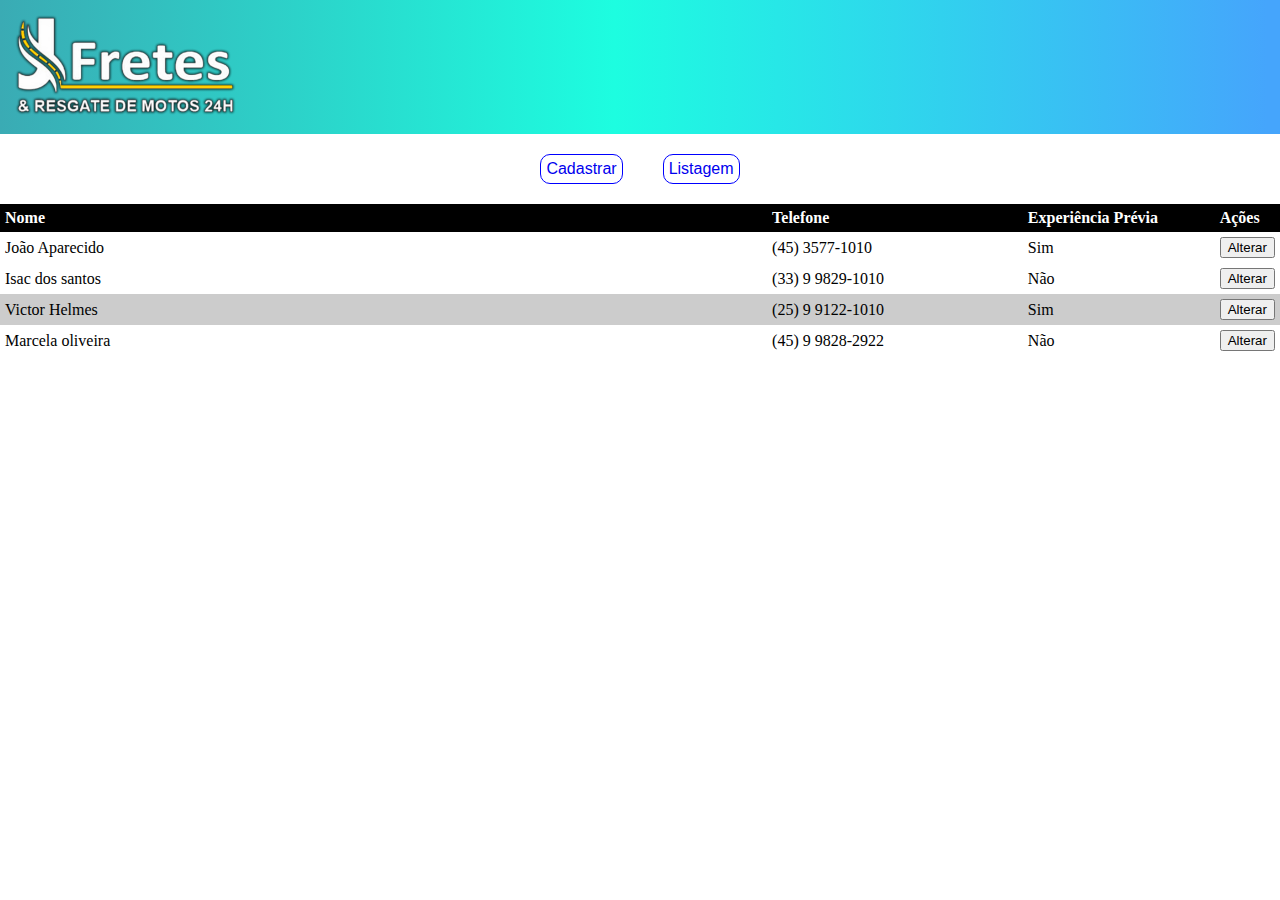
==== index.html @ 14547b8e "corrindo o index estamos em teste" ====
<!DOCTYPE html>
<html lang="en">
<head>
    <meta charset="UTF-8">
    <meta http-equiv="X-UA-Compatible" content="IE=edge">
    <meta name="viewport" content="width=device-width, initial-scale=1.0">
    <title>Projeto Guiado</title>
    <link rel="stylesheet" href="../css/style.css">
</head>
<body>
    <!-- cabeçalho --> 
    <header>
        <img src="../img/jfretes-logo.png" height="100px"/>


    </header>
    <!-- botôes --> 
    <section class="Cadastrar">
        <a href="../form/form.html">Cadastrar</a>


        <a href="../index/index.html">Listagem</a>
        </section>
        <!-- tabelas --> 
    <section class="listagem">
        <table class="lista">
            <tr>
                <td style="width: 60%;">
                    Nome
                </td>
                <td style="width: 20%;">
                    Telefone
                </td>
                <td style="width: 15%;">
                    Experiência Prévia
                </td>
                <td style="width: 15%;">
                    Ações
                </td>
            </tr>

            <tr>
                <td >
                    João Aparecido
                </td>
                <td >
                    (45) 3577-1010
                </td>
                <td>
                    Sim
                </td>
                <td>
                    <button>Alterar</button>
                </td>
            </tr>

            <tr>
                <td >
                    Isac dos santos
                </td>
                <td >
                    (33) 9 9829-1010
                </td>
                <td>
                    Não
                </td>
                <td>
                    <button>Alterar</button>
                </td>
            </tr>

            <tr style="background-color: #ccc;">
                <td >
                    Victor Helmes
                </td>
                <td >
                    (25) 9 9122-1010
                </td>
                <td>
                    Sim
                </td>
                <td>
                    <button>Alterar</button>
                </td>
            </tr>

            <tr>
                <td >
                    Marcela oliveira
                </td>
                <td >
                    (45) 9 9828-2922
                </td>
                <td>
                    Não
                </td>
                <td>
                    <button>Alterar</button>
                </td>
            </tr>

        </table>

    </section>
</body>
</html>
---- css/style.css ----
body{
margin: 0px;

}
/* cabeçalho do site*/
header{
    background: linear-gradient(90deg, rgba(58,171,180,1) 0%, rgba(29,253,224,1) 48%, rgba(69,165,252,1) 99%);
    padding: 15px;
}

/*Botão do site listagen e cadastra*/
.Cadastrar{
    display: flex;
    justify-content: center;
}
.Cadastrar a{
    margin-right: 15px;
    margin: 20px;
    font-family: Verdana, Geneva, Tahoma, sans-serif;
    border: 1px solid blue;
    padding: 5px;
    border-radius: 10px;
    text-decoration: none;


}
/*tabelas */
.lista tr:nth-child(1){
    vertical-align: top;
    background: black;
    color: white;
    font-weight: bold;
}
.lista{
    width: 100%;
    border-spacing: 0;
}
.lista tr td{
    padding: 5px;
}

/*FORMULARIO*/
.Formulario{
    display: flex;
    flex-direction: column;
    justify-content: center;
    align-items: center;
}
.Formulario div{
    width: 100%;
}
.lb{
    width: 100%;
    display:block;
}
.Formulario{
    width: 100%;
    display:block;
    text-align: center;
}
input{
    border-top: none;
    border-left: none;
    border-right: none;
    border-bottom: orangered solid 1px;
}
input[type=number]::-webkit-inner-spin-button, 
input[type=number]::-webkit-outer-spin-button { 
    -webkit-appearance: none;
    -moz-appearance: none;
    appearance: none;
    margin: 0; 
}
 
.botao{
    border-radius: 5px;
    padding: 5px 5px;
    font-size: 15px;
}

@media screen and (max-width:419px){
    .Formulario input{
    width: 100%;
    }
    .Formulario .lb{
        width: 100%;
        text-align: center;
    }
    #xp_line{
        flex-direction: column;
    }
    #xp_line div{
        display: flex;
        width: 100%;
        justify-content: center;
    }
}
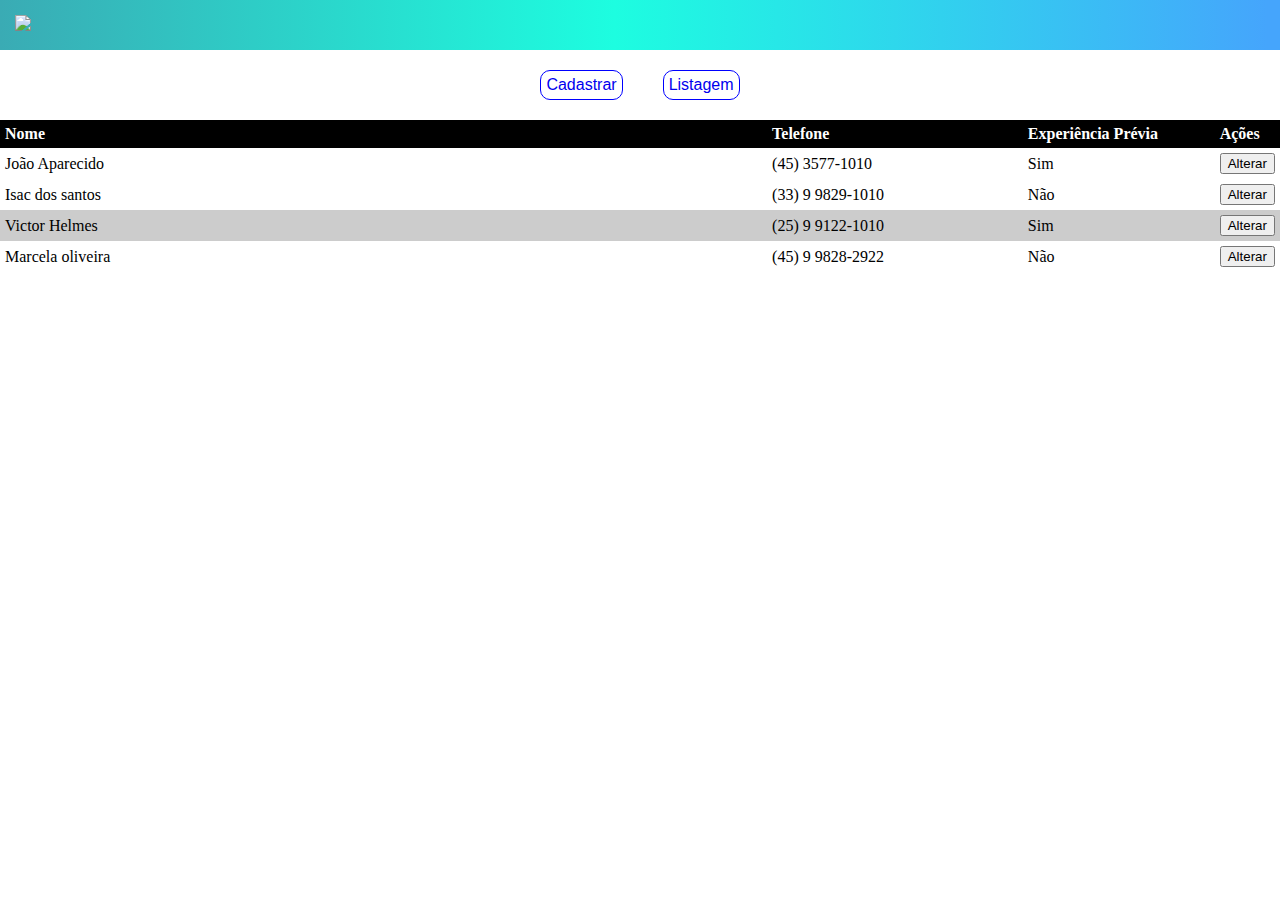
==== commit d20453af: "index.html" ====
--- a/index.html
+++ b/index.html
@@ -5,21 +5,21 @@
     <meta http-equiv="X-UA-Compatible" content="IE=edge">
     <meta name="viewport" content="width=device-width, initial-scale=1.0">
     <title>Projeto Guiado</title>
-    <link rel="stylesheet" href="../css/style.css">
+    <link rel="stylesheet" href="css/style.css">
 </head>
 <body>
     <!-- cabeçalho --> 
     <header>
-        <img src="../img/jfretes-logo.png" height="100px"/>
+        <img src="jfretes-logo.png" height="100px"/>
 
 
     </header>
     <!-- botôes --> 
     <section class="Cadastrar">
-        <a href="../form/form.html">Cadastrar</a>
+        <a href="form/form.html">Cadastrar</a>
 
 
-        <a href="../index/index.html">Listagem</a>
+        <a href="index.html">Listagem</a>
         </section>
         <!-- tabelas --> 
     <section class="listagem">
@@ -103,4 +103,4 @@
 
     </section>
 </body>
-</html>+</html>
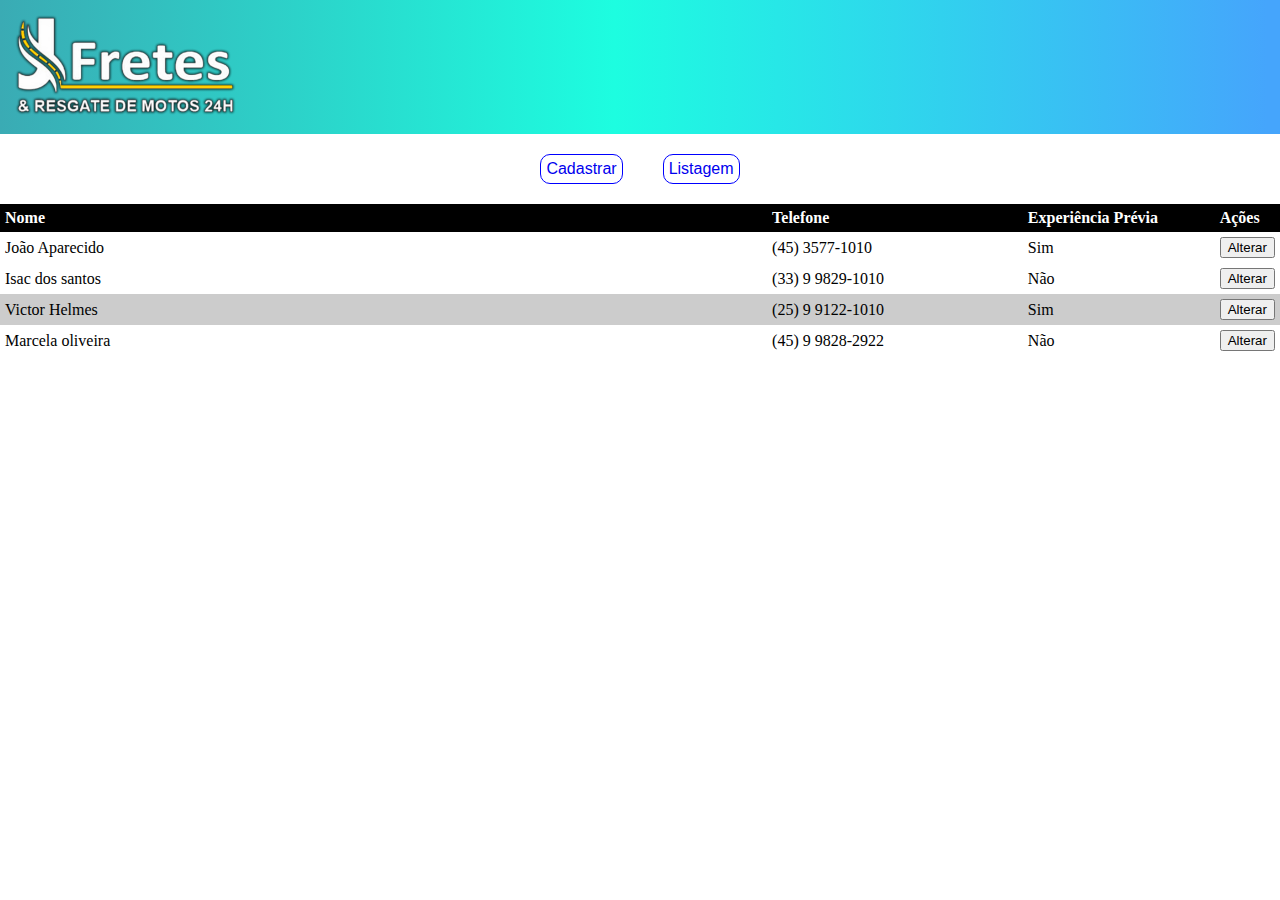
==== commit 19ab07ca: "index.html" ====
--- a/index.html
+++ b/index.html
@@ -10,7 +10,7 @@
 <body>
     <!-- cabeçalho --> 
     <header>
-        <img src="jfretes-logo.png" height="100px"/>
+        <img src="img/jfretes-logo.png" height="100px"/>
 
 
     </header>
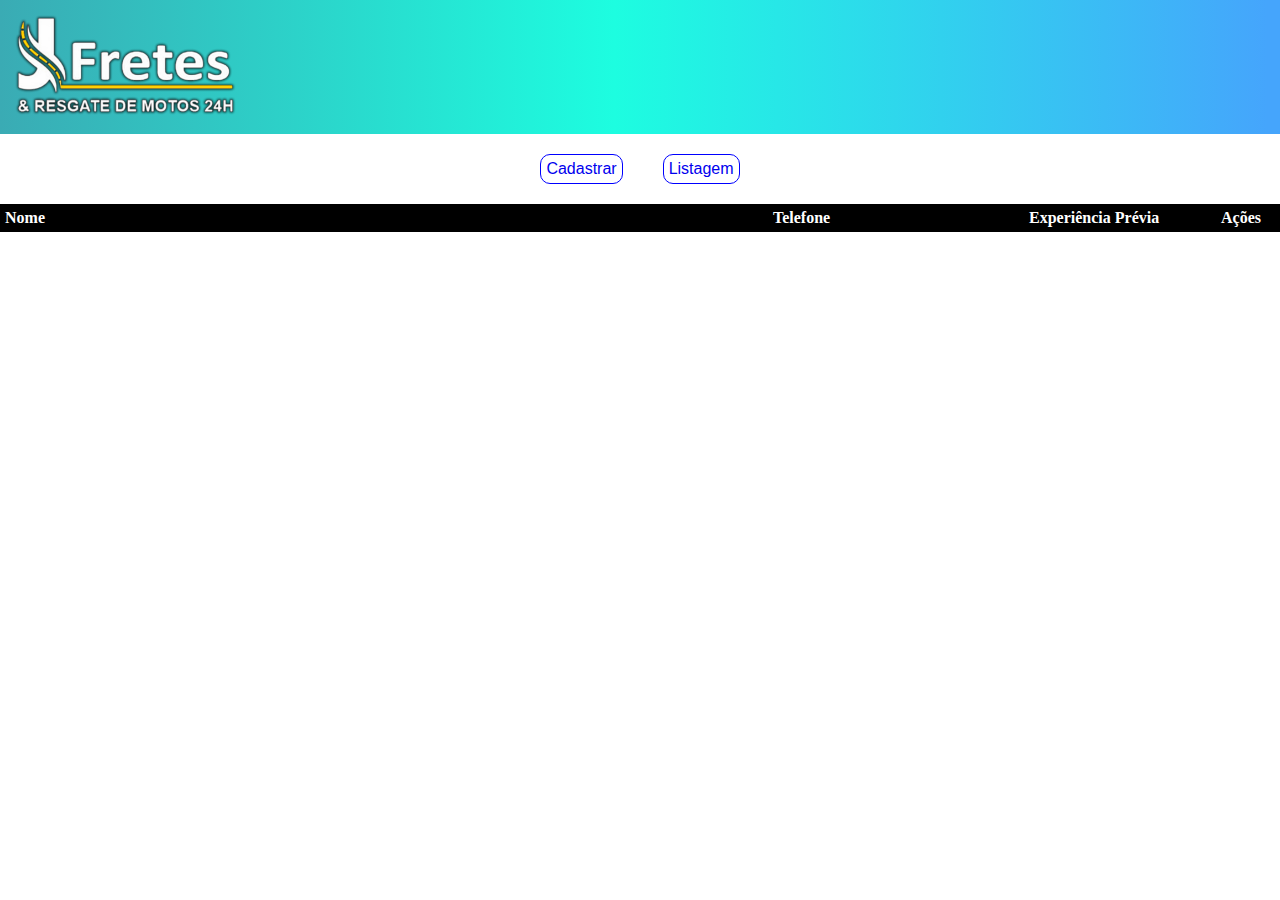
==== commit f4e79ea1: "Update index.html" ====
--- a/index.html
+++ b/index.html
@@ -4,7 +4,7 @@
     <meta charset="UTF-8">
     <meta http-equiv="X-UA-Compatible" content="IE=edge">
     <meta name="viewport" content="width=device-width, initial-scale=1.0">
-    <title>Projeto Guiado</title>
+    <title>Lista De cliente</title>
     <link rel="stylesheet" href="css/style.css">
 </head>
 <body>
@@ -38,69 +38,9 @@
                     Ações
                 </td>
             </tr>
-
-            <tr>
-                <td >
-                    João Aparecido
-                </td>
-                <td >
-                    (45) 3577-1010
-                </td>
-                <td>
-                    Sim
-                </td>
-                <td>
-                    <button>Alterar</button>
-                </td>
-            </tr>
-
-            <tr>
-                <td >
-                    Isac dos santos
-                </td>
-                <td >
-                    (33) 9 9829-1010
-                </td>
-                <td>
-                    Não
-                </td>
-                <td>
-                    <button>Alterar</button>
-                </td>
-            </tr>
-
-            <tr style="background-color: #ccc;">
-                <td >
-                    Victor Helmes
-                </td>
-                <td >
-                    (25) 9 9122-1010
-                </td>
-                <td>
-                    Sim
-                </td>
-                <td>
-                    <button>Alterar</button>
-                </td>
-            </tr>
-
-            <tr>
-                <td >
-                    Marcela oliveira
-                </td>
-                <td >
-                    (45) 9 9828-2922
-                </td>
-                <td>
-                    Não
-                </td>
-                <td>
-                    <button>Alterar</button>
-                </td>
-            </tr>
-
         </table>
 
     </section>
+              <script src="./js/index.js"></script>
 </body>
 </html>
